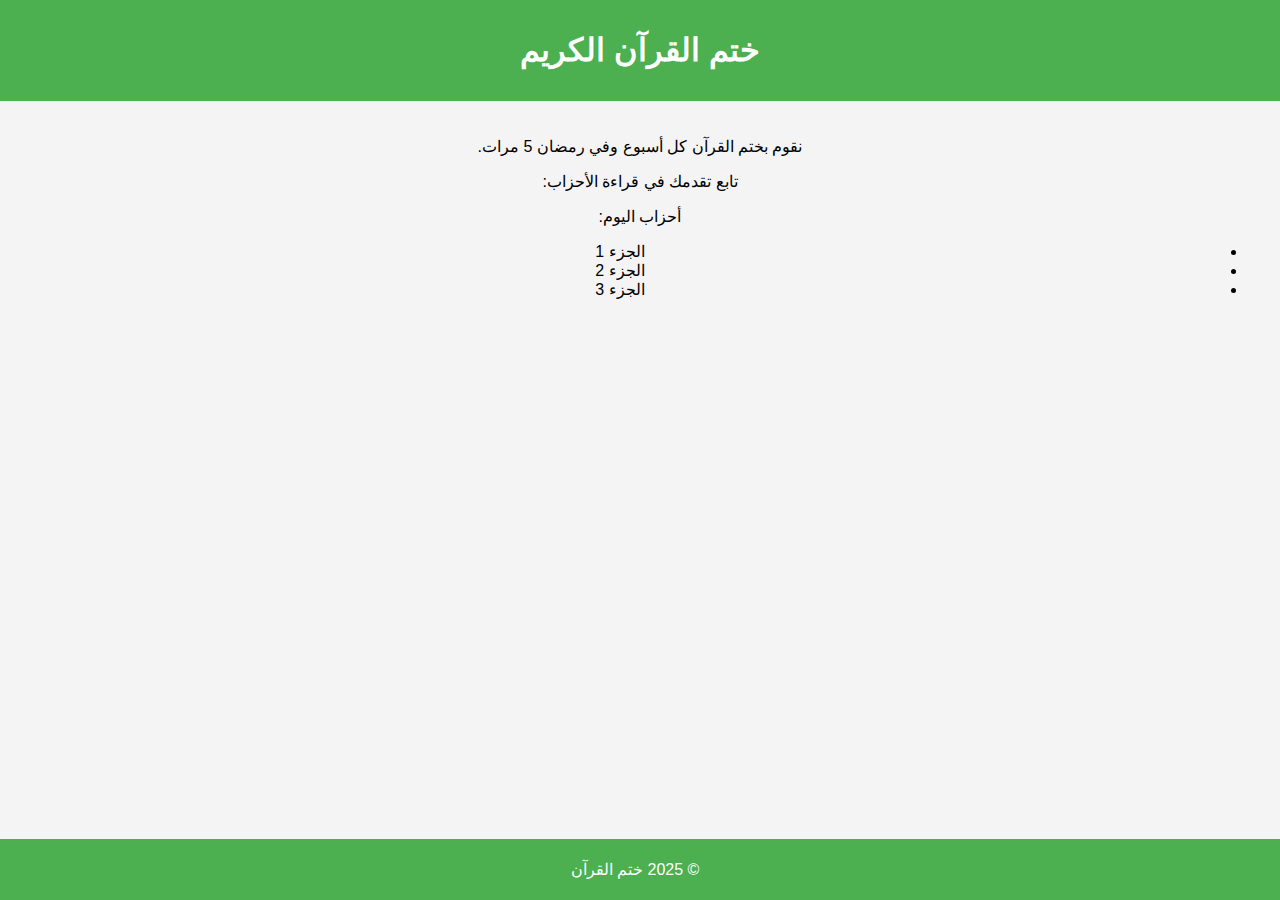
==== index.html @ 132d23e5 "Initial commit" ====
<!DOCTYPE html>
<html lang="ar">
<head>
    <meta charset="UTF-8">
    <meta name="viewport" content="width=device-width, initial-scale=1.0">
    <title>ختم القرآن</title>
    <link rel="stylesheet" href="style.css">
</head>
<body>
    <header>
        <h1>ختم القرآن الكريم</h1>
    </header>
    <main>
        <p>نقوم بختم القرآن كل أسبوع وفي رمضان 5 مرات.</p>
        <p>تابع تقدمك في قراءة الأحزاب:</p>
        <div id="schedule">
            <p>أحزاب اليوم:</p>
            <ul>
                <li>الجزء 1</li>
                <li>الجزء 2</li>
                <li>الجزء 3</li>
            </ul>
        </div>
    </main>
    <footer>
        <p>&copy; 2025 ختم القرآن</p>
    </footer>
    <script src="script.js"></script>
</body>
</html>
---- style.css ----
body {
    font-family: Arial, sans-serif;
    direction: rtl;
    text-align: center;
    background-color: #f4f4f4;
    margin: 0;
    padding: 0;
}
header {
    background-color: #4CAF50;
    color: white;
    padding: 10px;
}
main {
    padding: 20px;
}
footer {
    background-color: #4CAF50;
    color: white;
    padding: 5px;
    position: fixed;
    bottom: 0;
    width: 100%;
}
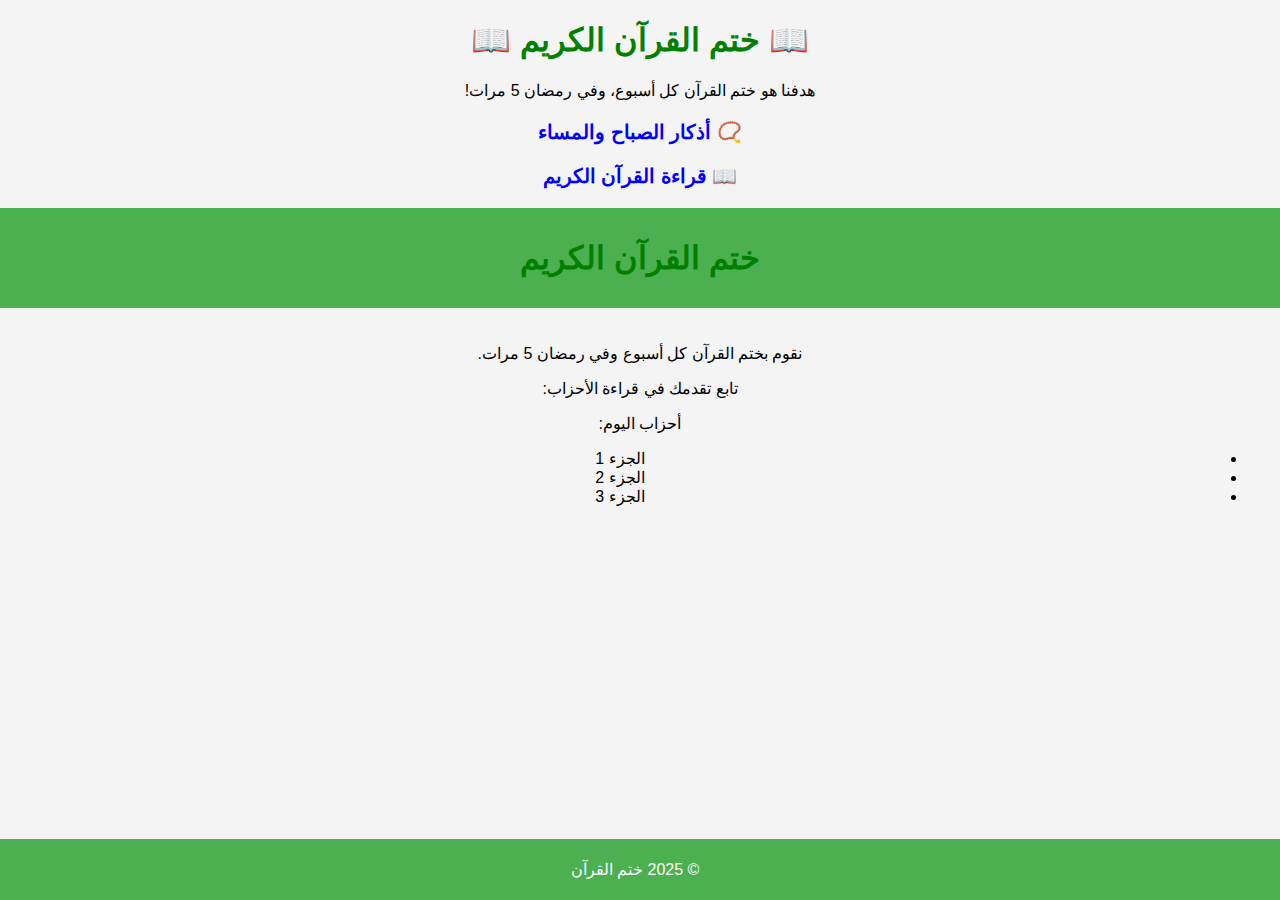
==== commit e2126397: "إضافة الأذكار والقرآن الكريم" ====
--- a/index.html
+++ b/index.html
@@ -1,4 +1,23 @@
 <!DOCTYPE html>
+<html lang="ar">
+<head>
+    <meta charset="UTF-8">
+    <meta name="viewport" content="width=device-width, initial-scale=1.0">
+    <title>ختم القرآن الكريم</title>
+    <style>
+        body { font-family: Arial, sans-serif; text-align: center; direction: rtl; }
+        h1 { color: green; }
+        a { text-decoration: none; color: blue; font-size: 20px; display: block; margin: 10px; }
+    </style>
+</head>
+<body>
+    <h1>📖 ختم القرآن الكريم 📖</h1>
+    <p>هدفنا هو ختم القرآن كل أسبوع، وفي رمضان 5 مرات!</p>
+    
+    <h2><a href="azkar.html">📿 أذكار الصباح والمساء</a></h2>
+    <h2><a href="quran.html">📖 قراءة القرآن الكريم</a></h2>
+</body>
+</html><!DOCTYPE html>
 <html lang="ar">
 <head>
     <meta charset="UTF-8">
